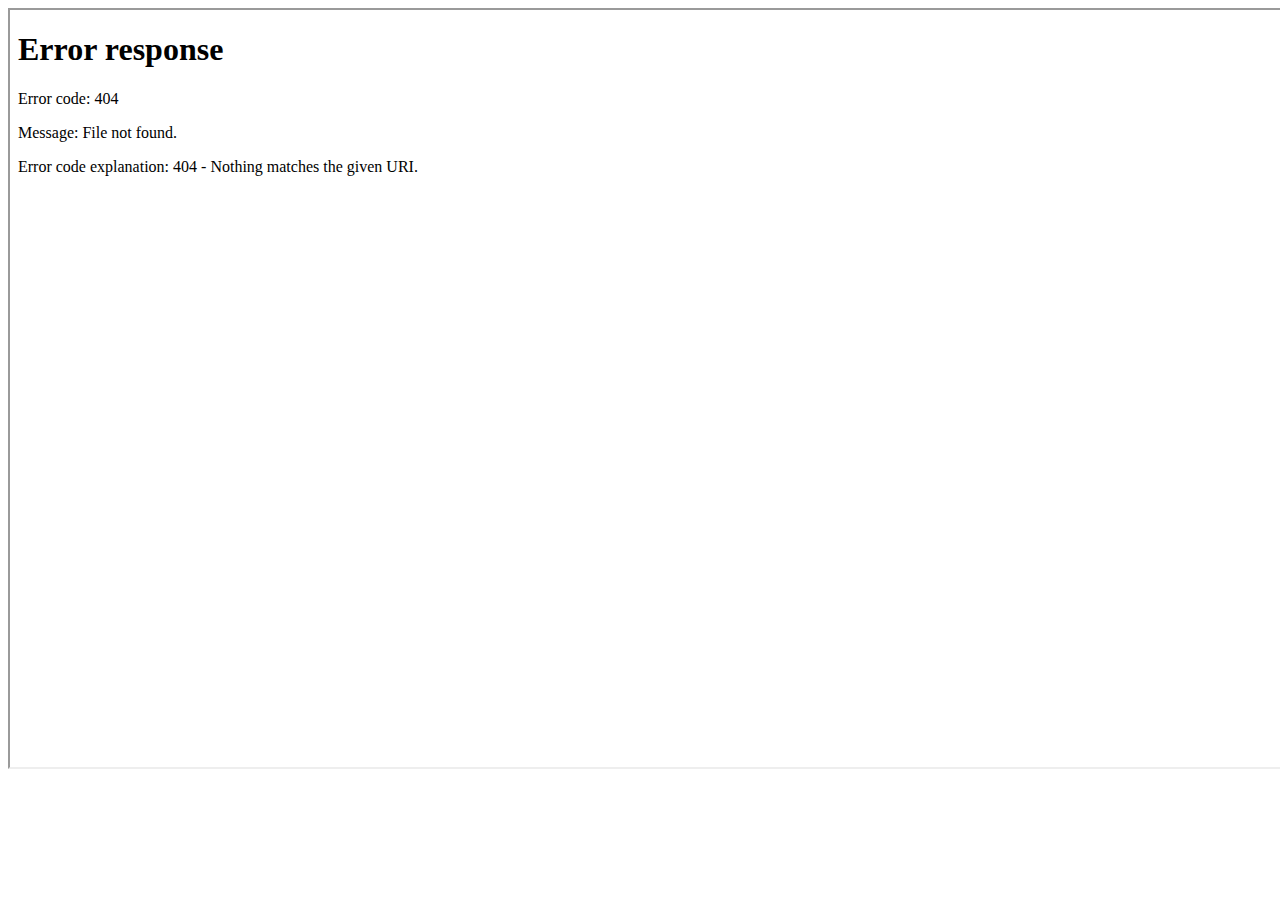
==== hosted.html @ 8023473f "Add files via upload" ====
<!DOCTYPE html>
<html lang="en-us" class="windows webkit chrome cursor electron file">
    <head>
        <title>Mario Pc Port - iframe host</title>
        <meta name="color-scheme" content="light dark">
        <meta property="og:site_name" content="MasterCode Project Build">
        <meta name="referrer" content="strict-origin-when-cross-origin">
        <meta name="description" content="Super ELedlow Bros. A Super Mario Fangame with many levels, characters, games, and a story mode!">
        <meta name="viewport" content="width=device-width, initial-scale=1.0">
        <meta charset="UTF-8">
        <meta http-equiv="Content-Type" content="text/javascript">
        <meta http-equiv="Access-Control-Allow-Origin" content="*">  
        <link rel="stylesheet" href="public/css/hosted-style.css" id="main-style">  
        <link rel="stylesheet" href="public/css/style.css" id="main-style">  
        <link rel="icon" href="public/img/icon.png" id="my-favicon">
        <script src="public/js/warn.js" id="console-warning"></script>
    </head>
    <body>
        <!--<iframe width="440" height="757" style="border: 0px;" src="https://studio.code.org/projects/gamelab/2PL0UqU5RnaOrofoq3X6SnWM0A-KU2QvAMfVlY-Jf3E/embed"></iframe>-->
        <!--<iframe width="557" height="757" src="https://google.com/search?igu=1"></iframe>-->
        <center><iframe crossorigin="anonymous" sandbox="allow-scripts allow-same-origin" width="1525" height="757" src="public/index.html#app" name="game"></iframe></center>  
    </body>
</html>
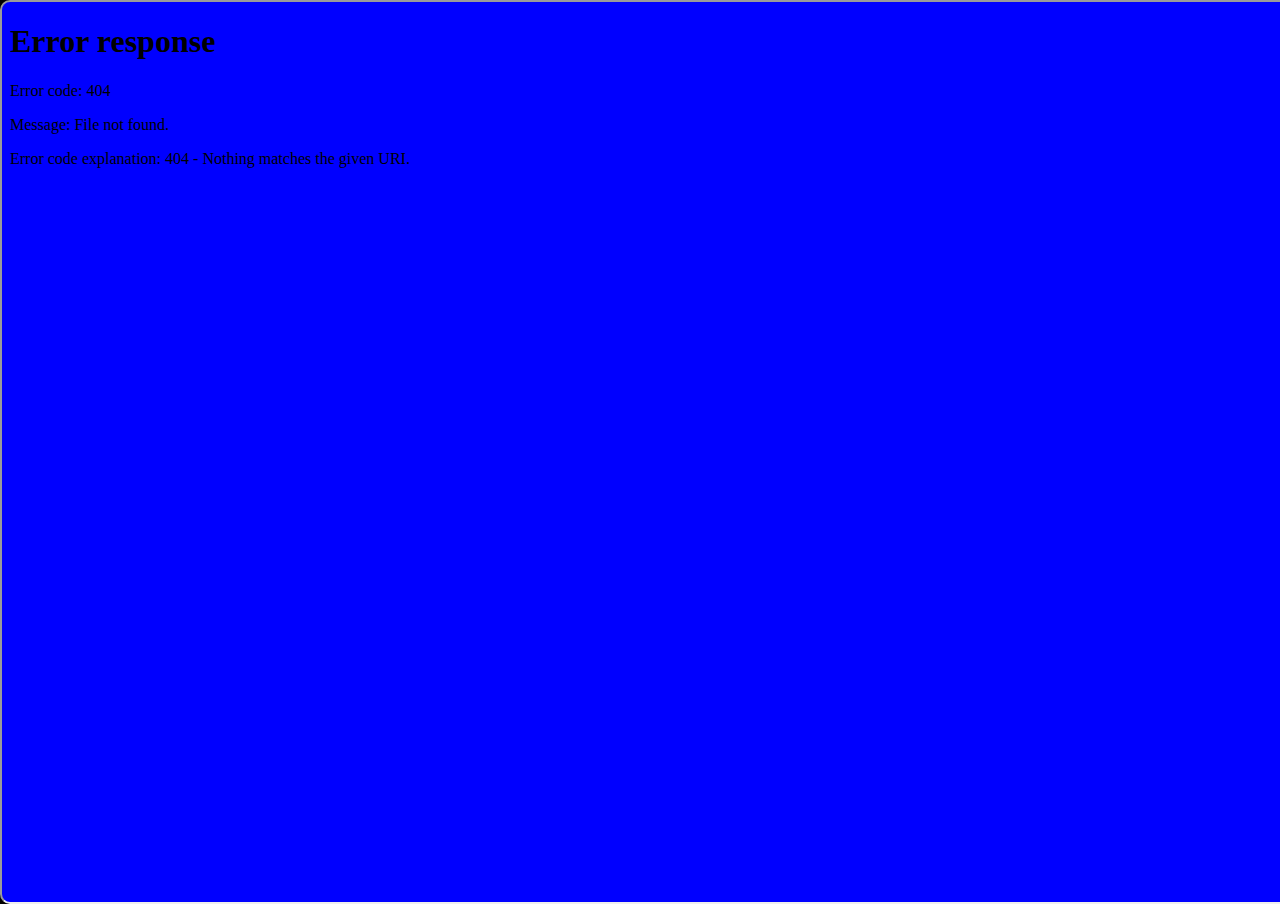
==== commit ae8debd8: "Update hosted.html" ====
--- a/hosted.html
+++ b/hosted.html
@@ -1,23 +1,18 @@
 <!DOCTYPE html>
-<html lang="en-us" class="windows webkit chrome cursor electron file">
+<html lang="en-us">
     <head>
         <title>Mario Pc Port - iframe host</title>
         <meta name="color-scheme" content="light dark">
         <meta property="og:site_name" content="MasterCode Project Build">
-        <meta name="referrer" content="strict-origin-when-cross-origin">
         <meta name="description" content="Super ELedlow Bros. A Super Mario Fangame with many levels, characters, games, and a story mode!">
         <meta name="viewport" content="width=device-width, initial-scale=1.0">
         <meta charset="UTF-8">
-        <meta http-equiv="Content-Type" content="text/javascript">
         <meta http-equiv="Access-Control-Allow-Origin" content="*">  
-        <link rel="stylesheet" href="public/css/hosted-style.css" id="main-style">  
-        <link rel="stylesheet" href="public/css/style.css" id="main-style">  
-        <link rel="icon" href="public/img/icon.png" id="my-favicon">
-        <script src="public/js/warn.js" id="console-warning"></script>
+        <link rel="stylesheet" href="css/style.css" id="main-style">  
+        <link rel="icon" href="img/icon.png" id="my-favicon">
+        <script src="js/warn.js" id="console-warning"></script>
     </head>
     <body>
-        <!--<iframe width="440" height="757" style="border: 0px;" src="https://studio.code.org/projects/gamelab/2PL0UqU5RnaOrofoq3X6SnWM0A-KU2QvAMfVlY-Jf3E/embed"></iframe>-->
-        <!--<iframe width="557" height="757" src="https://google.com/search?igu=1"></iframe>-->
-        <center><iframe crossorigin="anonymous" sandbox="allow-scripts allow-same-origin" width="1525" height="757" src="public/index.html#app" name="game"></iframe></center>  
+        <center><iframe crossorigin="anonymous" sandbox="allow-same-origin allow-forms allow-popups allow-modals allow-scripts allow-pointer-lock" width="1525" height="757" src="public/index.html#app" name="game"></iframe></center>  
     </body>
-</html>+</html>
--- a/css/style.css
+++ b/css/style.css
@@ -0,0 +1,108 @@
+body {
+    background: black;
+    font-family: monospace;
+    margin: 0;
+}
+canvas {
+    display: block;
+    image-rendering: crisp-edges;
+    height: 100vh;
+    margin: auto;
+    image-rendering: pixelated;
+    background: red;
+    border-radius: 10px;
+}
+iframe {
+    display: block;
+    image-rendering: crisp-edges;
+    height: 100vh;
+    margin: auto;
+    image-rendering: pixelated;
+    background: blue;
+    border-radius: 10px;
+}
+#screen {
+    display: block;
+    image-rendering: crisp-edges;
+    height: 100vh;
+    margin: auto;
+    image-rendering: pixelated;
+    background: #93BBEC;
+    border-radius: 10px;
+    float:left;
+    margin-left: 60vh;
+}
+#old_screen {
+    display: block;
+    image-rendering: crisp-edges;
+    height: 100vh;
+    margin: auto;
+    image-rendering: pixelated;
+    background: #93BBEC;
+    border-radius: 10px;
+    float:left;
+    margin-left: 60vh;
+}
+Text {
+    border-width: thick;
+    border-style: solid;
+    border-color: #645f5f;
+    border-width: thick;
+    border-width: 3px;
+    border-style: thick;
+    border-radius: 5px;
+    background-color: #1a1818;
+    font-family: monospace;
+    font-size: xx-large;
+    font-weight: bold;
+    color:white;
+    display: block;
+    width: 22%;
+    float: right;
+}
+Instructions {
+    font-family: monospace;
+    font-size: xx-large;
+    font-weight: bold;
+    font-style: italic;
+    color:white;
+    display: block;
+    width: 22%;
+    float: right;
+}
+Notes {
+    font-family: monospace;
+    font-size: xx-large;
+    font-weight: bold;
+    font-style: italic;
+    color:white;
+    display: block;
+    width: 22%;
+    float: right;
+}
+Emoji {
+    border-width: thick;
+    border-style: solid;
+    border-color: #645f5f;
+    border-width: thick;
+    border-width: 3px;
+    border-style: thick;
+    border-radius: 5px;
+    background-color: #1a1818;
+    font-family: monospace;
+    font-size: xx-large;
+    font-weight: bold;
+    color:white;
+    display: block;
+    width: 24%;
+    float: right;
+}
+ElectronText {
+    font-family: monospace;
+    font-size: xx-large;
+    font-weight: bold;
+    font-style: italic;
+    color:lightskyblue;
+    display: block;
+    float: auto;
+}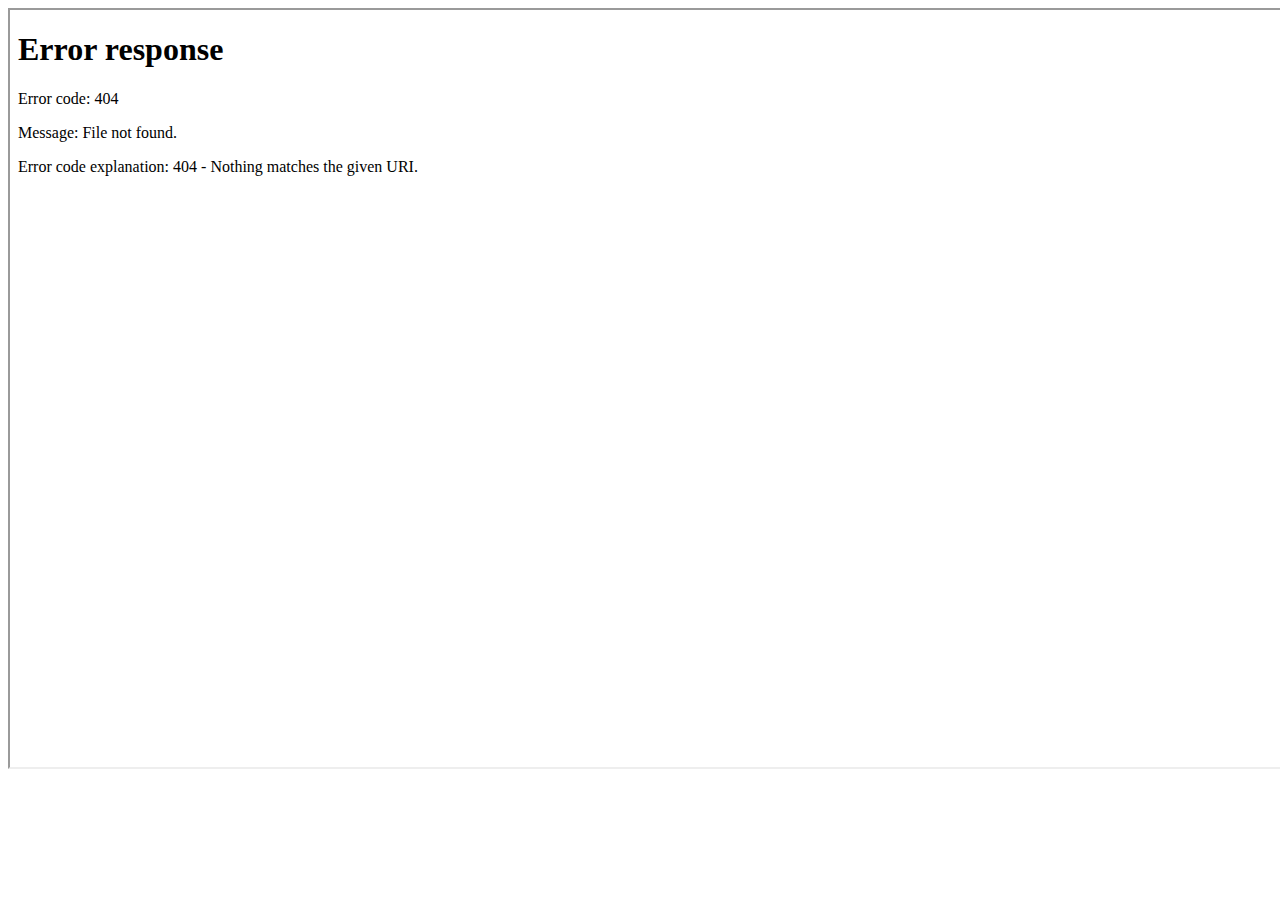
==== commit c0cd21dc: "Add files via upload" ====
--- a/hosted.html
+++ b/hosted.html
@@ -1,18 +1,23 @@
 <!DOCTYPE html>
-<html lang="en-us">
+<html lang="en-us" class="windows webkit chrome cursor electron file">
     <head>
         <title>Mario Pc Port - iframe host</title>
         <meta name="color-scheme" content="light dark">
         <meta property="og:site_name" content="MasterCode Project Build">
+        <meta name="referrer" content="strict-origin-when-cross-origin">
         <meta name="description" content="Super ELedlow Bros. A Super Mario Fangame with many levels, characters, games, and a story mode!">
         <meta name="viewport" content="width=device-width, initial-scale=1.0">
         <meta charset="UTF-8">
+        <meta http-equiv="Content-Type" content="text/javascript">
         <meta http-equiv="Access-Control-Allow-Origin" content="*">  
-        <link rel="stylesheet" href="css/style.css" id="main-style">  
-        <link rel="icon" href="img/icon.png" id="my-favicon">
-        <script src="js/warn.js" id="console-warning"></script>
+        <link rel="stylesheet" href="public/css/hosted-style.css" id="main-style">  
+        <link rel="stylesheet" href="public/css/style.css" id="main-style">  
+        <link rel="icon" href="public/img/icon.png" id="my-favicon">
+        <script src="public/js/warn.js" id="console-warning"></script>
     </head>
     <body>
-        <center><iframe crossorigin="anonymous" sandbox="allow-same-origin allow-forms allow-popups allow-modals allow-scripts allow-pointer-lock" width="1525" height="757" src="public/index.html#app" name="game"></iframe></center>  
+        <!--<iframe width="440" height="757" style="border: 0px;" src="https://studio.code.org/projects/gamelab/2PL0UqU5RnaOrofoq3X6SnWM0A-KU2QvAMfVlY-Jf3E/embed"></iframe>-->
+        <!--<iframe width="557" height="757" src="https://google.com/search?igu=1"></iframe>-->
+        <center><iframe crossorigin="anonymous" sandbox="allow-scripts allow-same-origin" width="1525" height="757" src="public/index.html#app" name="game"></iframe></center>  
     </body>
-</html>
+</html>